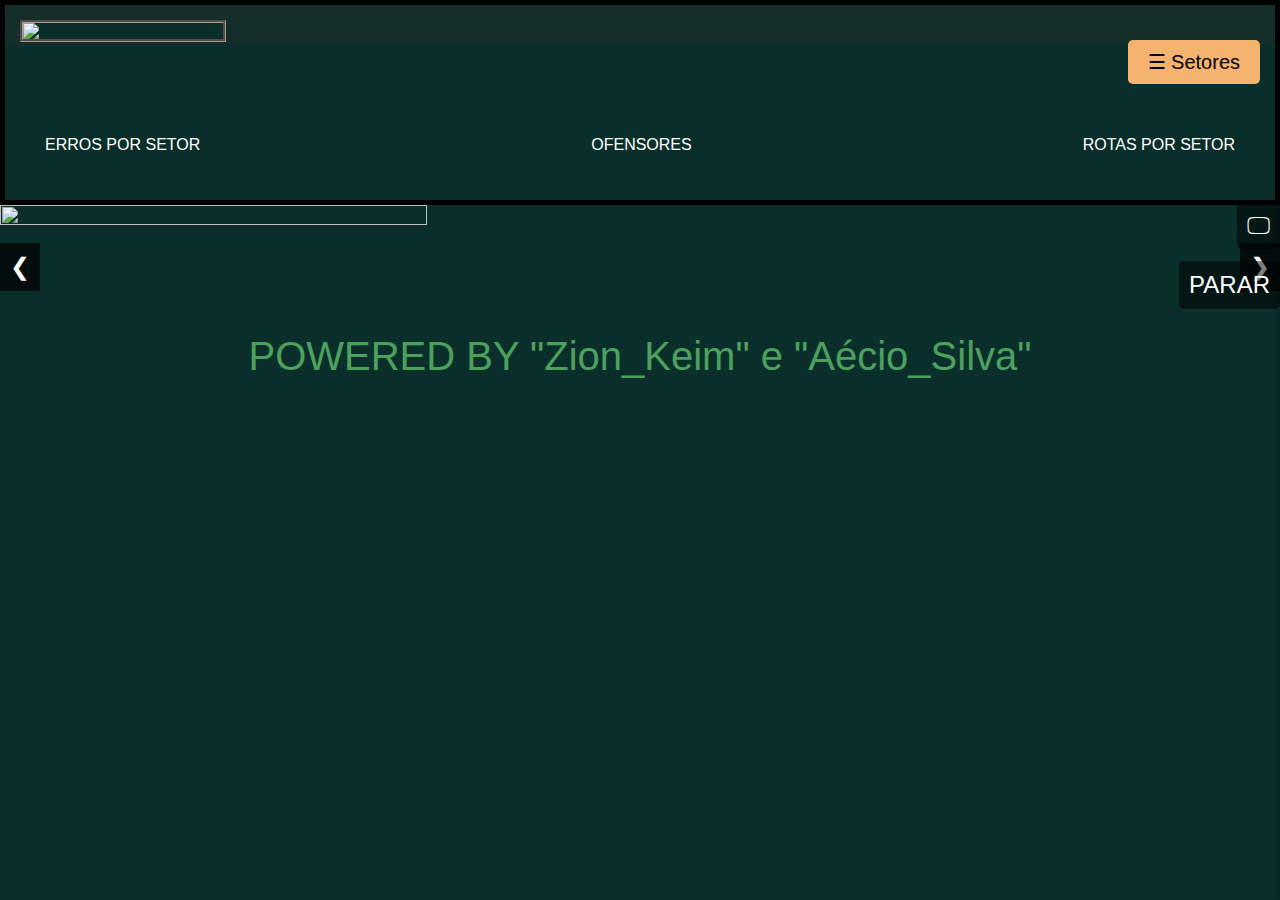
==== index.html @ b1ac3e27 "Update and rename inicio.html to index.html" ====
<!DOCTYPE html>
<html lang="pt-br">
<head>
    <meta charset="UTF-8">
    <meta name="viewport" content="width=device-width, initial-scale=1.0">
    <link rel="stylesheet" href="estilo.css">
    <title>CD EMBU</title>
    <meta http-equiv="Cache-Control" content="no-cache, no-store, must-revalidate">
<meta http-equiv="Pragma" content="no-cache">
<meta http-equiv="Expires" content="0">
</head>
<body>

<nav class="navbar-header">
    <header class="header">
        <!-- LOGO -->
        <div class="logo-container">
            <a><img src="img/logo.png" class="logo"></a>
        </div>
        <!-- Sidebar -->
            <div class="content">
                <button class="open-btn" id="open-btn">☰ Setores</button>
            </div>
            <div class="sidebar" id="sidebar">
                <div class="sidebar-header">
                 SETORES
                 <button class="close-btn" id="close-btn">×</button>
                </div>
                    <!-- Botões para alternar os itens -->
                    <button class="toggle-items-btn" id="toggle-items">MÁQUINA</button>
                <div class="itemlist" id="itemlist">
                    <a class="item" href="ERROS POR SETOR.html#M">Setor M</a>
                    <a class="item" href="ERROS POR SETOR.html#Y">Setor Y</a>
                    <a class="item" href="ERROS POR SETOR.html#V">Setor V</a>
                    <a class="item" href="ERROS POR SETOR.html#H">Setor H</a>
                </div>
                 <button class="toggle-items-btn" id="toggle-items2">MEZANINO</button>
                <div class="itemlist" id="itemlist2">
                 <a class="item" href="ERROS POR SETOR.html#A-X">Setor A-X</a>
                 <a class="item" href="ERROS POR SETOR.html#N-J">Setor N-J</a>
                 <a class="item" href="ERROS POR SETOR.html#W">Setor W</a>
                </div>
                 <button class="toggle-items-btn" id="toggle-items1">EXTERNO</button>
                <div class="itemlist" id="itemlist1">
                    <a class="item" href="ERROS POR SETOR.html#D-K-Z">Setor D-K-Z</a>
                </div>
            </div>
        </div>
    </header>
    <!-- NAVBAR -->
    <ul class="navbar">
        <li><a href="ERROS POR SETOR.html">ERROS POR SETOR</a></li>
        <li><a href="OFENSORES.html">OFENSORES</a></li>
        <li><a href="ROTAS POR SETOR.HTML">ROTAS POR SETOR</a></li>
    </ul>
</nav>

    <!-- CARROSSEL -->
    <div class="carrossel">
        <div class="container">
            <img id="img1" class="imagem1" src="tabelas/NAt.png">
            <img id="img2" class="imagem2" src="tabelas/Nat_por_setor.png">
            <img id="img3" class="imagem3" src="tabelas/Sobras.png">
        </div>
        <button class="botao prev" onclick="moverCarrossel(-1)">❮</button>
        <button class="botao next" onclick="moverCarrossel(1)">❯</button>
        <button class="botao tela-cheia" id="btn-tela-cheia">🖵</button>
        <button class="btnCarrossel" id="btn-controle">PARAR</button>
    </div>
        <footer>
            <div class="footer">
                POWERED BY "Zion_Keim" e "Aécio_Silva"
            </div>
        </footer>

    <script src="carrossel.js"></script>
</body>
</html>
---- estilo.css ----
* {
  margin: 0;
  padding: 0;
  font-family: Verdana, Geneva, Tahoma, sans-serif;
  background-color: rgb(10, 47, 42);
}

/* Estilo da logo */
.logo {
  position: absolute;
  top: 20px;
  left: 20px;
  z-index: 1000;
  width: 200px;
  transition: width 0.3s ease, transform 0.3s ease;
  border-color: rgb(168, 155, 145);
  border-style: groove;
}

.logo:hover {
  background-color: rgb(168,155,145);
  transform: scale(1.05);
}

/* Media Queries para telas menores */
@media (max-width: 768px) {
  .logo {
    width: 120px;
  }

  @media (max-width: 480px) {
    .logo {
      width: 100px;
    }
  }

  .sidebar {
    width: 200px;
  }
}

/* Botão de abrir sidebar */
.open-btn {
  font-size: 20px;
  padding: 10px 20px;
  background-color: rgb(244, 179, 111);
  color: rgb(0, 0, 0);
  border: none;
  cursor: pointer;
  border-radius: 5px;
  position: absolute;
  top: 40px;
  right: 20px;
  z-index: 1000;
  transition: background-color 0.3s ease, transform 0.3s ease;
}

.open-btn:hover {
  background-color: rgb(168, 155, 145);
  transform: scale(1.1);
}

/* Estilo da sidebar */
.sidebar {
  position: fixed;
  top: 0;
  right: -250px;
  width: 250px;
  height: 100%;
  background-color: rgb(10, 47, 42);
  color: white;
  box-shadow: -2px 0 5px rgba(0, 0, 0, 0.2);
  transition: right 0.3s ease;
  z-index: 1000;
  display: flex;
  flex-direction: column;
  align-items: flex-start;
  overflow-y: auto;
  overflow-x: hidden;
}

.sidebar-header {
  display: flex;
  justify-content: space-between;
  align-items: center;
  padding: 15px;
  background-color: rgb(76, 161, 93);
  color: white;
  width: 100%;
  font-size: large;
  font-family: 'Trebuchet MS', 'Lucida Sans Unicode', 'Lucida Grande', 'Lucida Sans', Arial, sans-serif;
}

.close-btn {
  font-size: 20px;
  color: white;
  background: none;
  border: none;
  cursor: pointer;
  margin: 20px;
}

.toggle-items-btn {
  padding: 10px;
  background-color: rgb(214, 110, 15);
  color: white;
  border: none;
  cursor: pointer;
  margin: 10px;
  border-radius: 5px;
}

.itemlist {
  display: flex;
  flex-wrap: wrap;
  gap: 10px;
  padding: 10px;
  display: none;
}

.itemlist.show {
  display: flex;
}

.itemlist .item {
  background-color: rgb(168, 155, 145);
  color: white;
  padding: 10px;
  width: 100%;
  text-align: center;
  border-radius: 5px;
  text-decoration: none;
}

.itemlist .item:hover {
  background-color: #555;
}

/* Quando a sidebar está aberta */
.sidebar.open {
  right: 0;
}

.content.open {
  margin-right: 250px;
}

.content {
  padding: 20px;
  margin-right: 0;
  transition: margin-right 0.3s ease;
  background-color: #152e2a;
}

.navbar {
  background-color: rgb(10, 47, 42);
  height: 100px;
}

.navbar-header{
  border: 5px, solid rgb(0, 0, 0);
}

ul {
  display: flex;
  justify-content: space-between;
  list-style-type: none;
  align-items: center;
  padding: 40px;
  padding-top: 50px;
  padding-bottom: 5px;
  margin-top: 0;
}

a {
  color: #ffffff;
  text-decoration: none;
}

/* Carrossel */
.carrossel {
  position: relative;
  width: 100%;
  margin: 0 auto;
  overflow: hidden;
}

.container {

  display: flex;
  transition: transform 0.5s ease;
  width: 300%; /* 3 imagens ocupam 100% do espaço, logo 300% para 3 imagens */
}

.container img{
  width: 33.33%; /* Cada imagem ocupa 1/3 da largura do contêiner */
  object-fit: contain;
  flex-shrink: 0;

}

.botao {
  position: absolute;
  top: 50%;
  transform: translateY(-50%);
  background-color: rgba(0, 0, 0, 0.5);
  color: white;
  padding: 10px;
  font-size: 24px;
  border: none;
  cursor: pointer;
  z-index: 1;
}

.prev {
  left: 0;
  background-color: rgba(0, 0, 0, 0.7);
}

.next {
  right: 0;
  background-color: rgba(0, 0, 0, 0.7);
}

.imagem1 {
  width: 90%;
  height: 90%;
}

.imagem2 {
  padding-top: 100px;
  width: 100%;
  height: 100%;
}

.imagem3 {
  max-width: 100vw;
  max-height: 100vh;

}

.botao.tela-cheia {
  position: absolute;
  top: 20px; /* Distância do topo */
  right: 0; /* Distância da borda direita */
  background-color: rgba(0, 0, 0, 0.5);
  color: white;
  padding: 10px;
  font-size: 24px;
  border: none;
  cursor: pointer;
  z-index: 11;
  border-radius: 5px; /* Botão arredondado */
}

.botao.tela-cheia:hover {
  background-color: rgba(0, 0, 0, 0.7);
}

.btnCarrossel {
  position: absolute;
  bottom: 20px;
  right: 0px;
  background-color: rgba(0, 0, 0, 0.5);
  color: white;
  padding: 10px;
  font-size: 24px;
  border: none;
  cursor: pointer;
  z-index: 11;
  border-radius: 5px;
}


.footer {
  background-color: rgb(10,47,42);
  text-align: center;
  color: rgb(76, 161, 93);
  height: 50px;
  padding: 5px;
  font-size: 40px;
}
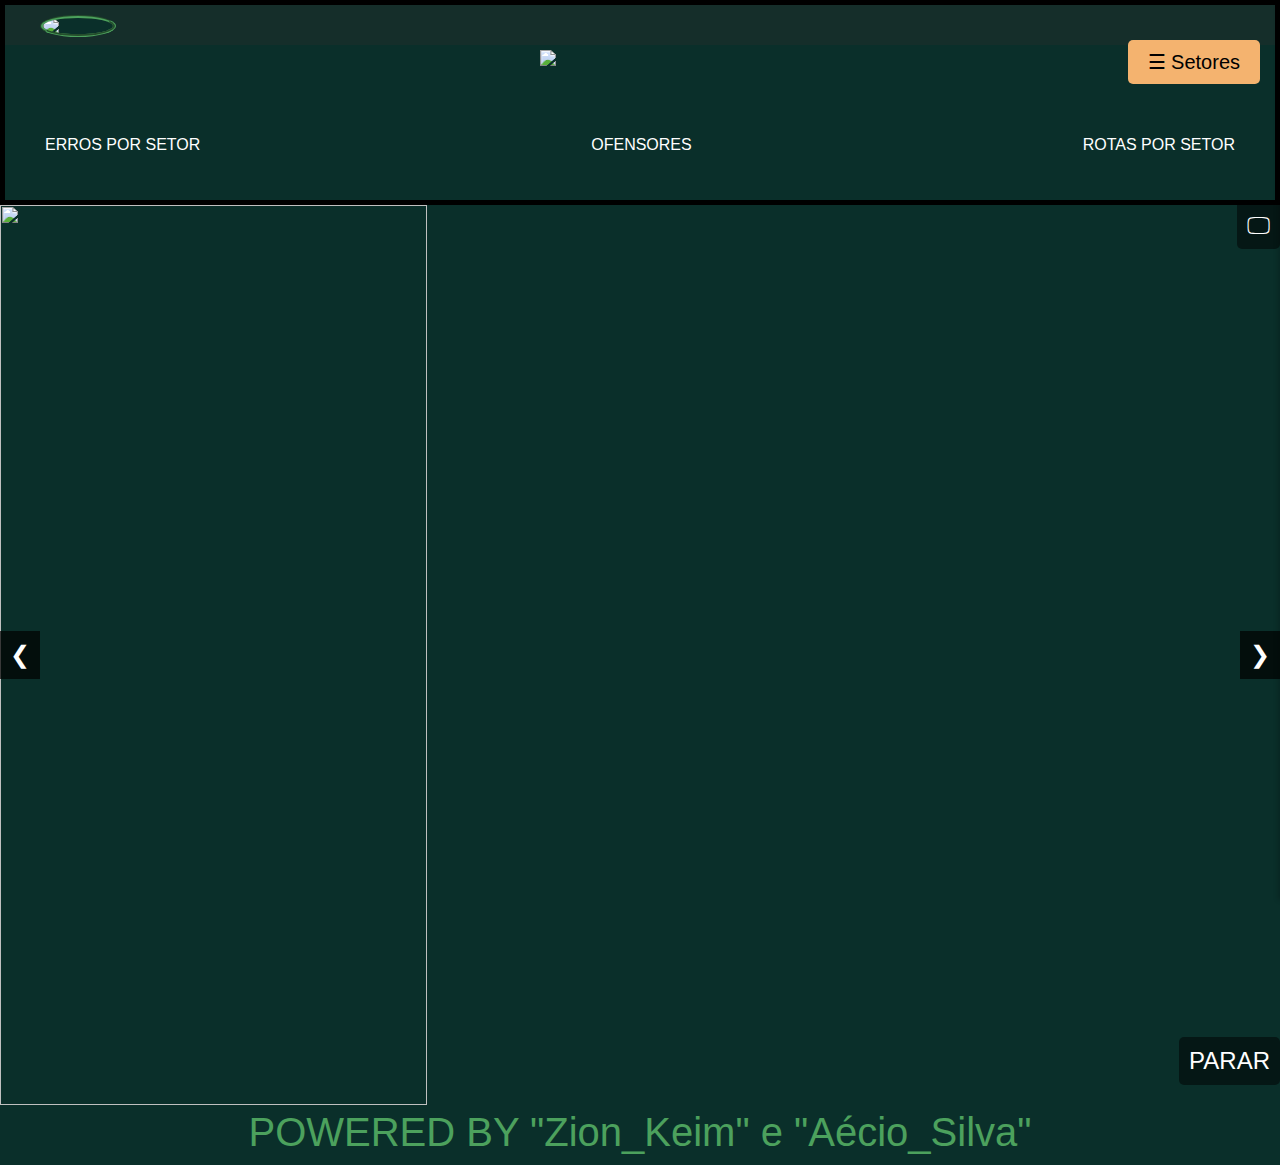
==== commit 3b49f657: "Update and rename inicio.html to index.html" ====
--- a/index.html
+++ b/index.html
@@ -1,8 +1,11 @@
+<!--DIREITOS AUTORAIS DE @404-->
+
+
 <!DOCTYPE html>
 <html lang="pt-br">
 <head>
     <meta charset="UTF-8">
-    <meta name="viewport" content="width=device-width, initial-scale=1.0">
+    <meta name="viewport" content="width=device-width, initial-scale=0.75">
     <link rel="stylesheet" href="estilo.css">
     <title>CD EMBU</title>
     <meta http-equiv="Cache-Control" content="no-cache, no-store, must-revalidate">
@@ -15,7 +18,8 @@
     <header class="header">
         <!-- LOGO -->
         <div class="logo-container">
-            <a><img src="img/logo.png" class="logo"></a>
+            <a><img src="img/icone.png" class="logo"></a>
+            <img class="logo1" src="img/logo.png">
         </div>
         <!-- Sidebar -->
             <div class="content">
--- a/estilo.css
+++ b/estilo.css
@@ -8,13 +8,14 @@
 /* Estilo da logo */
 .logo {
   position: absolute;
-  top: 20px;
-  left: 20px;
+  top: 15px;
+  left: 40px;
   z-index: 1000;
-  width: 200px;
+  width: 70px;
   transition: width 0.3s ease, transform 0.3s ease;
-  border-color: rgb(168, 155, 145);
+  border-color: rgb(76,161,93);
   border-style: groove;
+  border-radius: 50%;
 }
 
 .logo:hover {
@@ -36,6 +37,28 @@
 
   .sidebar {
     width: 200px;
+  }
+}
+
+.logo1 {
+  position: absolute;
+  top: 50px; /* Ajuste a distância do topo */
+  left: 50%;
+  transform: translateX(-50%); /* Centraliza horizontalmente */
+  z-index: 1000;
+  width: 200px;
+}
+
+/* Media Queries para telas menores */
+@media (max-width: 768px) {
+  .logo1 {
+    width: 120px;
+  }
+
+  @media (max-width: 480px) {
+    .logo1 {
+      width: 100px;
+    }
   }
 }
 
@@ -70,7 +93,7 @@
   background-color: rgb(10, 47, 42);
   color: white;
   box-shadow: -2px 0 5px rgba(0, 0, 0, 0.2);
-  transition: right 0.3s ease;
+  transition: right 0.50s ease;
   z-index: 1000;
   display: flex;
   flex-direction: column;
@@ -186,7 +209,6 @@
 }
 
 .container {
-
   display: flex;
   transition: transform 0.5s ease;
   width: 300%; /* 3 imagens ocupam 100% do espaço, logo 300% para 3 imagens */
@@ -196,7 +218,6 @@
   width: 33.33%; /* Cada imagem ocupa 1/3 da largura do contêiner */
   object-fit: contain;
   flex-shrink: 0;
-
 }
 
 .botao {
@@ -223,20 +244,18 @@
 }
 
 .imagem1 {
-  width: 90%;
-  height: 90%;
+  width: 100vw;
+  height: 100vh;
 }
 
 .imagem2 {
-  padding-top: 100px;
-  width: 100%;
-  height: 100%;
+  width: 100vw;
+  height: 100vh;
 }
 
 .imagem3 {
   max-width: 100vw;
   max-height: 100vh;
-
 }
 
 .botao.tela-cheia {
